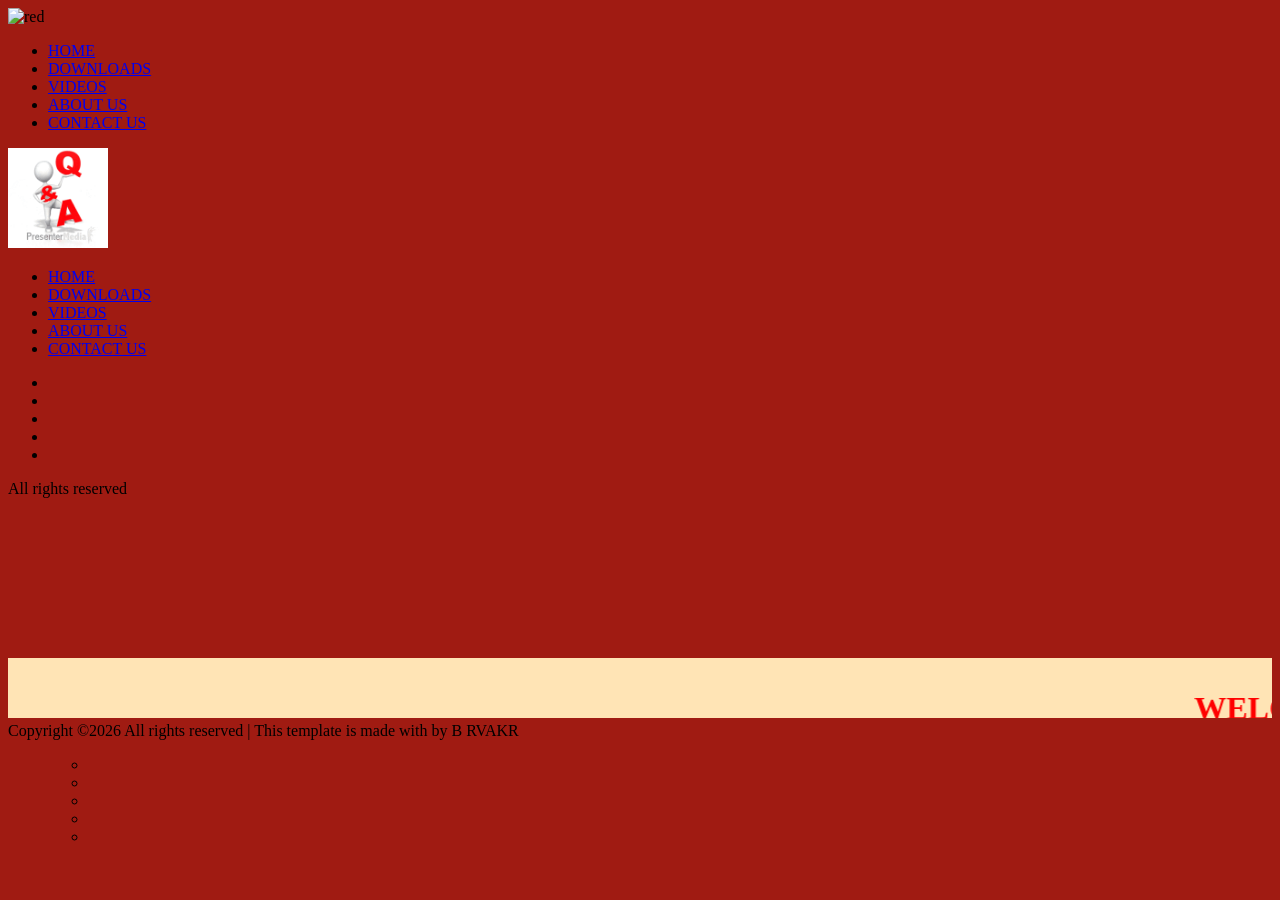
==== about.html @ ff08bfec "website" ====
<!DOCTYPE html>
<html lang="en">
<head>
<title>RVAKR</title>
<meta charset="utf-8">
<meta http-equiv="X-UA-Compatible" content="IE=edge">
<meta name="description" content="Course Project">
<meta name="viewport" content="width=device-width, initial-scale=1">
<link rel="stylesheet" type="text/css" href="styles/bootstrap4/bootstrap.min.css">
<link href="plugins/fontawesome-free-5.0.1/css/fontawesome-all.css" rel="stylesheet" type="text/css">
<link rel="stylesheet" type="text/css" href="plugins/OwlCarousel2-2.2.1/owl.carousel.css">
<link rel="stylesheet" type="text/css" href="plugins/OwlCarousel2-2.2.1/owl.theme.default.css">
<link rel="stylesheet" type="text/css" href="plugins/OwlCarousel2-2.2.1/animate.css">
<link rel="stylesheet" type="text/css" href="styles/main_styles.css">
<link rel="stylesheet" type="text/css" href="styles/responsive.css">
<style>
body 
   {   background-color: #a01b12;
</style>

</head>
<body>

<div class="super_container" >

	<!-- Header -->

	<header class="header d-flex flex-row">
	
			<div class="header_content d-flex flex-row align-items-center" >
			<!-- Logo -->
			<div class="logo_container" >
				<div class="logo" >
					<img src="images/BRVAKRE.PNG" alt="red" width="100px" height="100px" >
					
				</div>
			</div> 

			<!-- Main Navigation -->
			<nav class="main_nav_container" >
				<div class="main_nav">
					<ul class="main_nav_list">
						<li class="main_nav_item"><a href="index.html">HOME</a></li>
						<!-- <li class="main_nav_item"><a href="#"></a></li> -->
						<li class="main_nav_item"><a href="download.html">DOWNLOADS</a></li>							
						<li class="main_nav_item"><a href="video.html">VIDEOS</a></li>						
						<li class="main_nav_item"><a href="about.html">ABOUT US</a></li>
						<li class="main_nav_item"><a href="contact.html">CONTACT US</a></li>
					</ul>
				</div>
			</nav>
			<nav class="main_nav_container" >
				<div class="main_nav">  <ul class="menu_list menu_mm">  </ul> </div>
			</nav>
			<!-- Hamburger -->
		<div class="hamburger_container">
			<i class="fas fa-bars trans_200"></i>
		</div>
			
		</div>

		<div>
			<img src="images/q&a.gif" width="100" height="100"> </img>
			
		</div>   
		

	</header>
	
	<!-- Menu -->
	<div class="menu_container menu_mm">

		<!-- Menu Close Button -->
		<div class="menu_close_container">
			<div class="menu_close"></div>
		</div>

		<!-- Menu Items -->
		<div class="menu_inner menu_mm">
			<div class="menu menu_mm">
				<ul class="menu_list menu_mm">
				        <li class="main_nav_item"><a href="index.html">HOME</a></li>
						<!-- <li class="main_nav_item"><a href="#"></a></li> -->
						<li class="main_nav_item"><a href="download.html">DOWNLOADS</a></li>							
						<li class="main_nav_item"><a href="video.html">VIDEOS</a></li>						
						<li class="main_nav_item"><a href="about.html">ABOUT US</a></li>
						<li class="main_nav_item"><a href="contact.html">CONTACT US</a></li>
				</ul>

				<!-- Menu Social -->
				
				<div class="menu_social_container menu_mm">
					<ul class="menu_social menu_mm">
						<li class="menu_social_item menu_mm"><a href="https://www.facebook.com/reddyveeraakhilkumarreddy"><i class="fab fa-facebook-f"></i></a></li>
						<li class="menu_social_item menu_mm"><a href="https://twitter.com/REDDYVEERAAKHIL"><i class="fab fa-twitter"></i></a></li>
						<li class="menu_social_item menu_mm"><a href="#"><i class="fab fa-youtube"></i></a></li>
						<li class="menu_social_item menu_mm"><a href="#"><i class="fab fa-linkedin-in"></i></a></li>
						<li class="menu_social_item menu_mm"><a href="#"><i class="fab fa-instagram"></i></a></li>
						
					</ul>
				</div>

				<div class="menu_copyright menu_mm">All rights reserved</div>
			</div>

		</div>

	</div>
	
	<!-- Home -->
	
 <table width="100%" height="160px">
</table> 
<marquee bgcolor="moccasin" width="100%" height="60PX" align="center">
 <font color="RED"><h1> WELCOME TO OUR WEBSITE 
 <img SRC="images/new.gif" height="40" >PLEASE CHOOSE THE CATEGORY </img>  </h1>
</font> 
</marquee>

	
	
	
	<!-- Footer -->

	<footer class="footer">
		<div class="container">
			
			
		
			<!-- Footer Copyright -->

			<div class="footer_bar d-flex flex-column flex-sm-row align-items-center">
				<div class="footer_copyright">
					<span><!-- Link back to Colorlib can't be removed. Template is licensed under CC BY 3.0. -->
Copyright &copy;<script>document.write(new Date().getFullYear());</script> All rights reserved | This template is made with by B RVAKR <!-- Link back to Colorlib can't be removed. Template is licensed under CC BY 3.0. --></span>
				</div>
				<div class="footer_social ml-sm-auto">
					<ul class="menu_social">
					<ul class="menu_social menu_mm">
						<li class="menu_social_item menu_mm"><a href="https://www.facebook.com/reddyveeraakhilkumarreddy"><i class="fab fa-facebook-f"></i></a></li>
						<li class="menu_social_item menu_mm"><a href="https://twitter.com/REDDYVEERAAKHIL"><i class="fab fa-twitter"></i></a></li>
						<li class="menu_social_item menu_mm"><a href="#"><i class="fab fa-youtube"></i></a></li>
						<li class="menu_social_item menu_mm"><a href="#"><i class="fab fa-linkedin-in"></i></a></li>
						<li class="menu_social_item menu_mm"><a href="#"><i class="fab fa-instagram"></i></a></li>
						
					</ul>
				</div>
			</div>

		</div>
	</footer>

</div>

<script src="js/jquery-3.2.1.min.js"></script>
<script src="styles/bootstrap4/popper.js"></script>
<script src="styles/bootstrap4/bootstrap.min.js"></script>
<script src="plugins/greensock/TweenMax.min.js"></script>
<script src="plugins/greensock/TimelineMax.min.js"></script>
<script src="plugins/scrollmagic/ScrollMagic.min.js"></script>
<script src="plugins/greensock/animation.gsap.min.js"></script>
<script src="plugins/greensock/ScrollToPlugin.min.js"></script>
<script src="plugins/OwlCarousel2-2.2.1/owl.carousel.js"></script>
<script src="plugins/scrollTo/jquery.scrollTo.min.js"></script>
<script src="plugins/easing/easing.js"></script>
<script src="js/custom.js"></script>

</body>
</html>
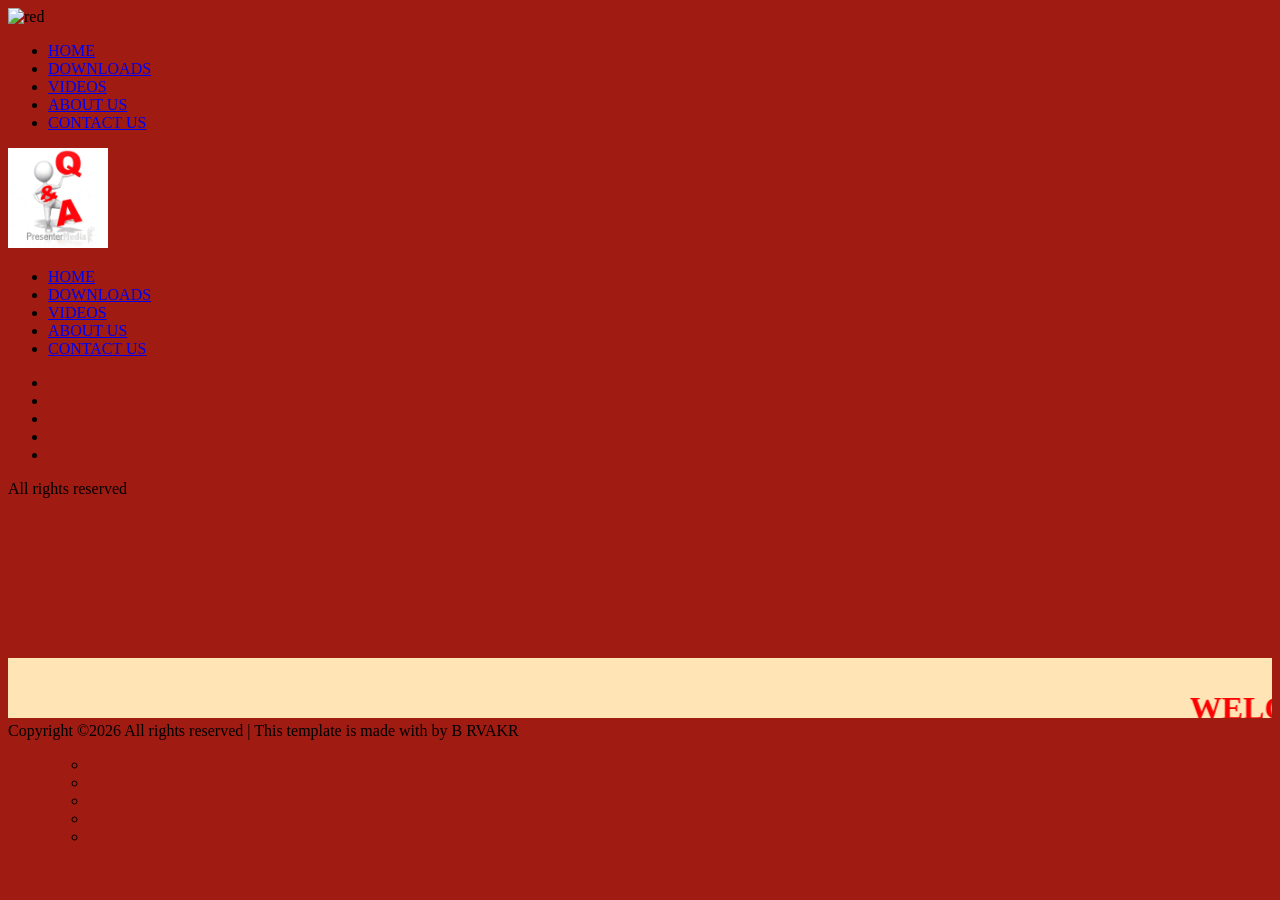
==== commit ffd128f6: "new bug" ====
--- a/about.html
+++ b/about.html
@@ -15,7 +15,7 @@
 <link rel="stylesheet" type="text/css" href="styles/responsive.css">
 <style>
 body 
-   {   background-color: #a01b12;
+   {   background-color: #a01b12};
 </style>
 
 </head>
